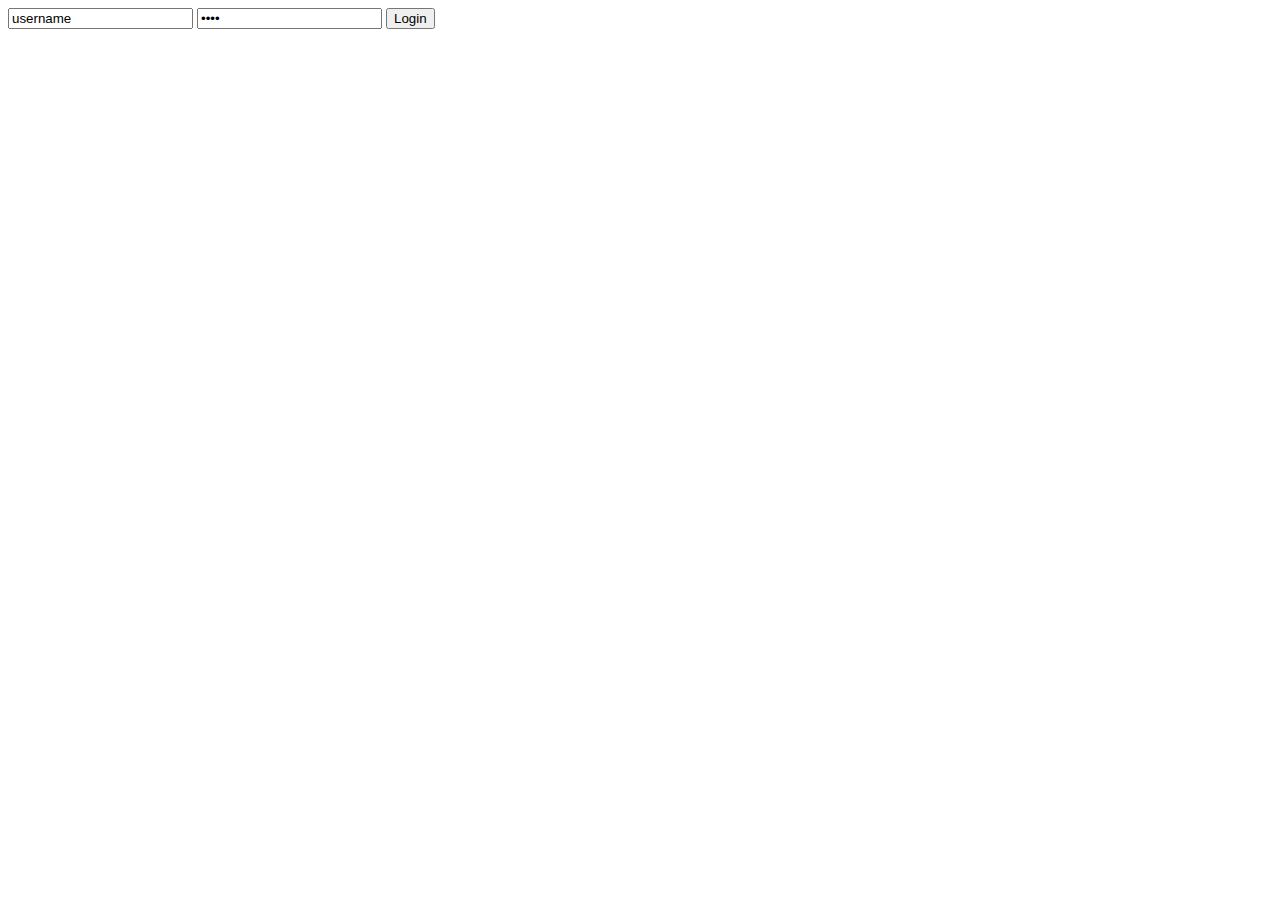
==== control/login.html @ 076de71d "first commit" ====
<!DOCTYPE html>
<html lang="en">
<head>
    <meta charset="UTF-8">
    <meta http-equiv="X-UA-Compatible" content="IE=edge">
    <meta name="viewport" content="width=device-width, initial-scale=1.0">
    <title>Document</title>
</head>
<body>
    <form action='../logic/login.php' method="POST">
        <input type="text" id="username" name="username" value="username">
        <input type="password" name="password" value="pass" id="password"> 
        <input type="submit" value="Login">
    </form>
</body>
</html>
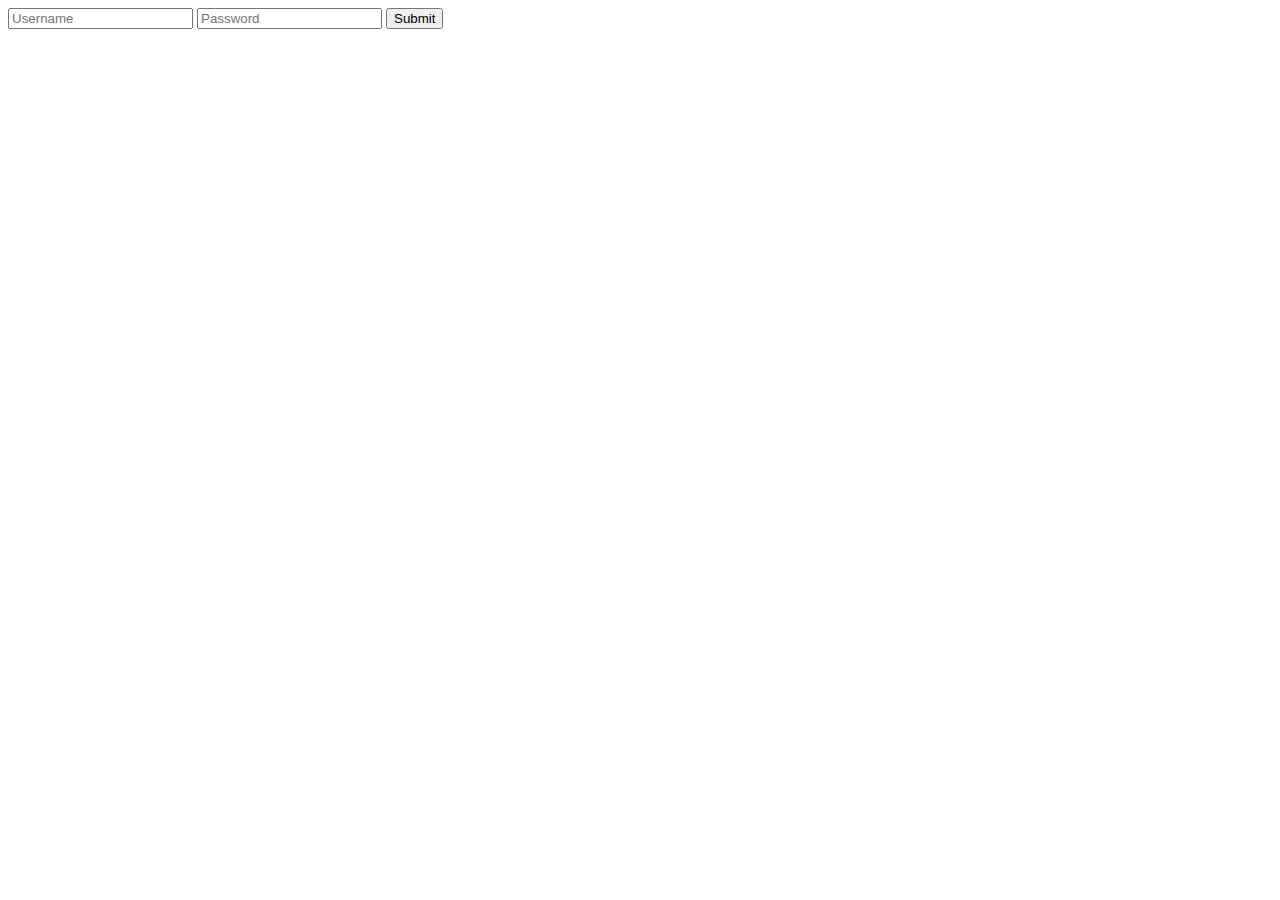
==== commit 9824f4c1: "changes" ====
--- a/control/login.html
+++ b/control/login.html
@@ -8,9 +8,9 @@
 </head>
 <body>
     <form action='../logic/login.php' method="POST">
-        <input type="text" id="username" name="username" value="username">
-        <input type="password" name="password" value="pass" id="password"> 
-        <input type="submit" value="Login">
+        <input type="text" id="userlogin" name="username" placeholder="Username">
+        <input type="password" name="password" Placeholder="Password" id="passlogin"> 
+        <input type="submit" value="Submit" name="submit">
     </form>
 </body>
 </html>